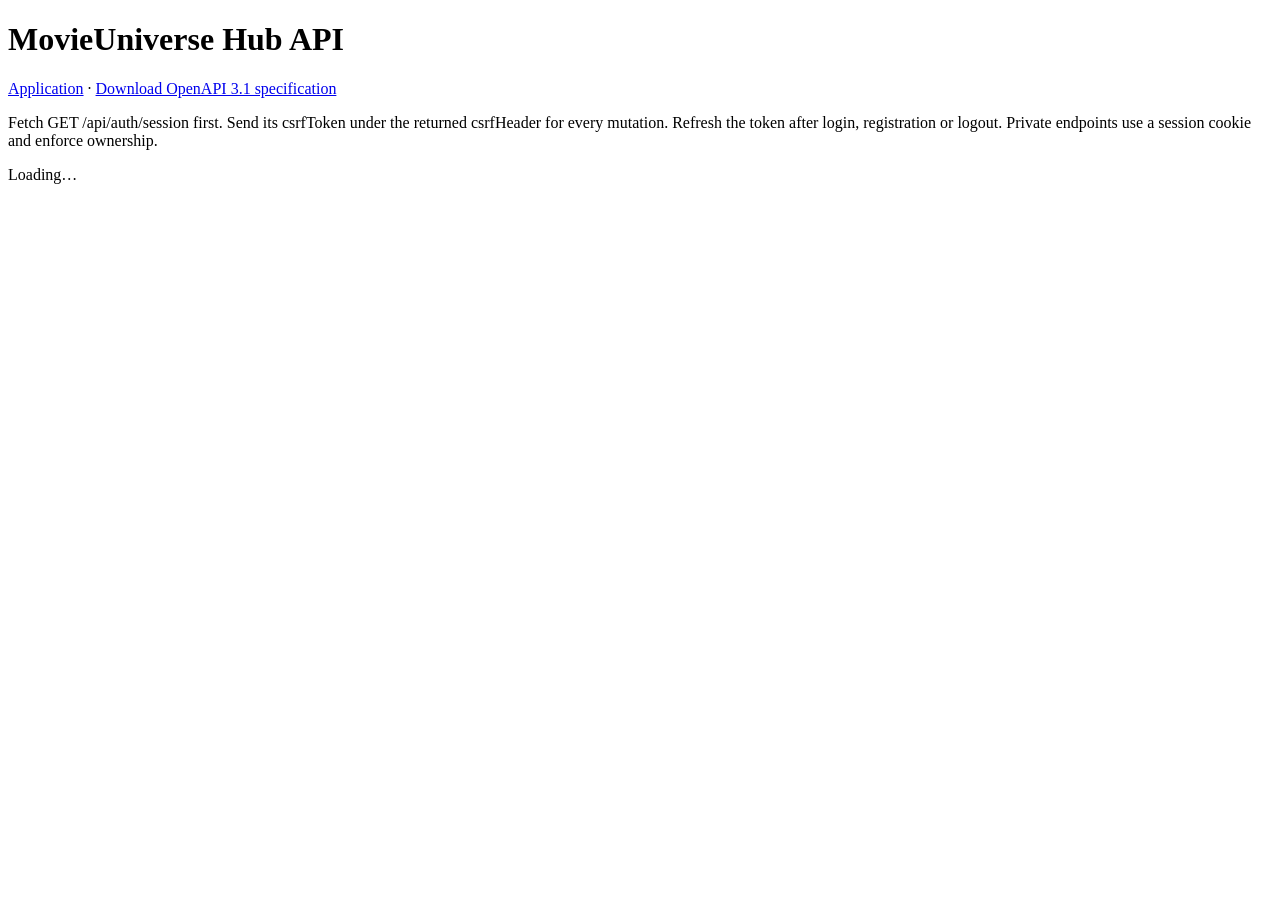
==== src/main/resources/static/api.html @ 4f59932d "did app, kinda" ====
<!doctype html><html lang="en"><head><meta charset="utf-8"><meta name="viewport" content="width=device-width"><title>MovieUniverse Hub API</title><link rel="stylesheet" href="/styles.css"><script type="module" src="/api-docs.js"></script></head><body><main><h1>MovieUniverse Hub API</h1><p><a href="/">Application</a> · <a href="/openapi.json">Download OpenAPI 3.1 specification</a></p><p>Fetch GET /api/auth/session first. Send its csrfToken under the returned csrfHeader for every mutation. Refresh the token after login, registration or logout. Private endpoints use a session cookie and enforce ownership.</p><div id="operations">Loading…</div></main></body></html>
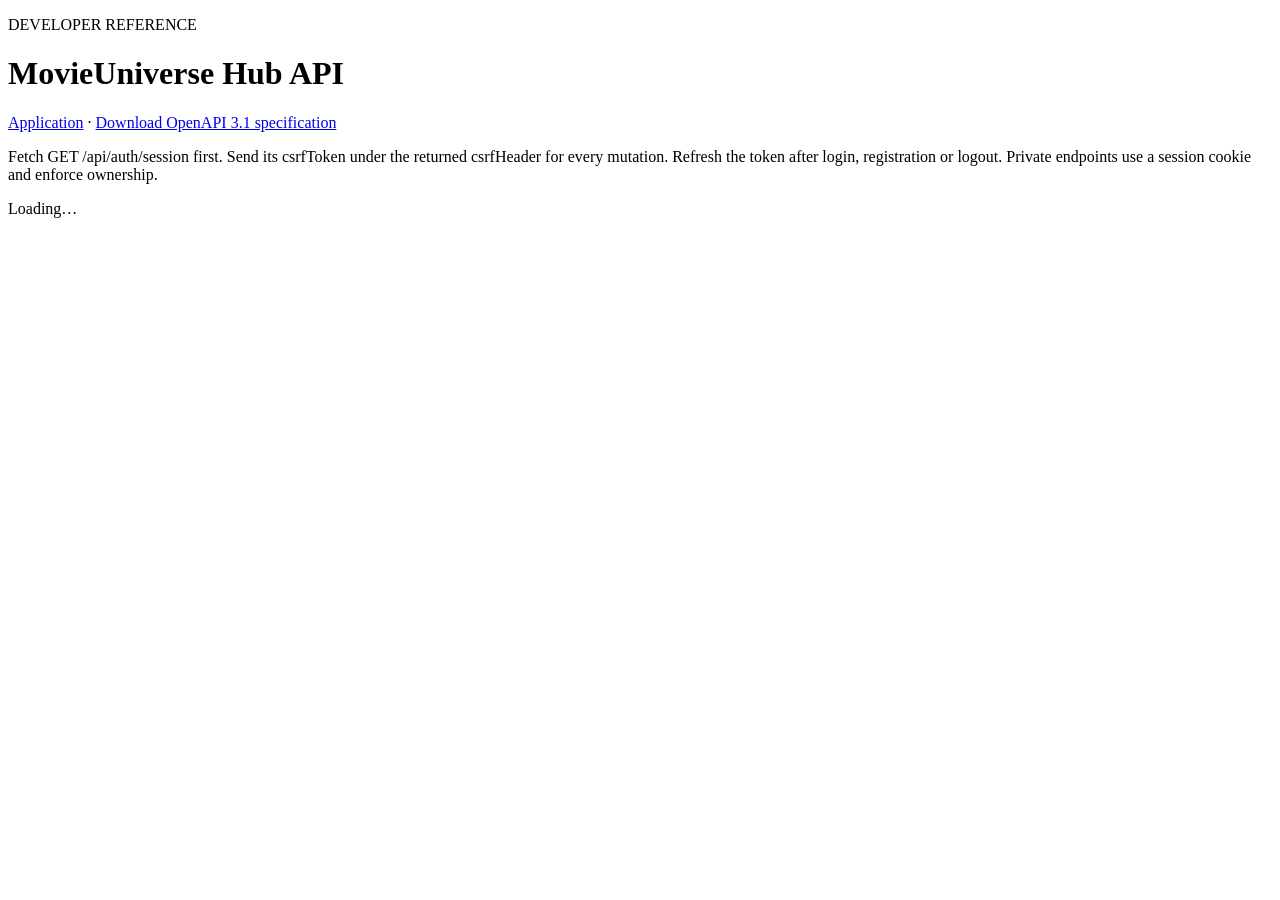
==== commit f204186b: "much better UI now, dedicated pages for each option" ====
--- a/src/main/resources/static/api.html
+++ b/src/main/resources/static/api.html
@@ -1 +1 @@
-<!doctype html><html lang="en"><head><meta charset="utf-8"><meta name="viewport" content="width=device-width"><title>MovieUniverse Hub API</title><link rel="stylesheet" href="/styles.css"><script type="module" src="/api-docs.js"></script></head><body><main><h1>MovieUniverse Hub API</h1><p><a href="/">Application</a> · <a href="/openapi.json">Download OpenAPI 3.1 specification</a></p><p>Fetch GET /api/auth/session first. Send its csrfToken under the returned csrfHeader for every mutation. Refresh the token after login, registration or logout. Private endpoints use a session cookie and enforce ownership.</p><div id="operations">Loading…</div></main></body></html>+<!doctype html><html lang="en"><head><meta charset="utf-8"><meta name="viewport" content="width=device-width"><meta name="theme-color" content="#090b0f"><title>MovieUniverse Hub API</title><link rel="stylesheet" href="/checkpoint.css"><link rel="stylesheet" href="/cinema.css"><script type="module" src="/api-docs.js"></script></head><body><main class="api-reference"><p class="eyebrow">DEVELOPER REFERENCE</p><h1>MovieUniverse Hub API</h1><p><a href="/">Application</a> · <a href="/openapi.json">Download OpenAPI 3.1 specification</a></p><p>Fetch GET /api/auth/session first. Send its csrfToken under the returned csrfHeader for every mutation. Refresh the token after login, registration or logout. Private endpoints use a session cookie and enforce ownership.</p><div id="operations">Loading…</div></main></body></html>
